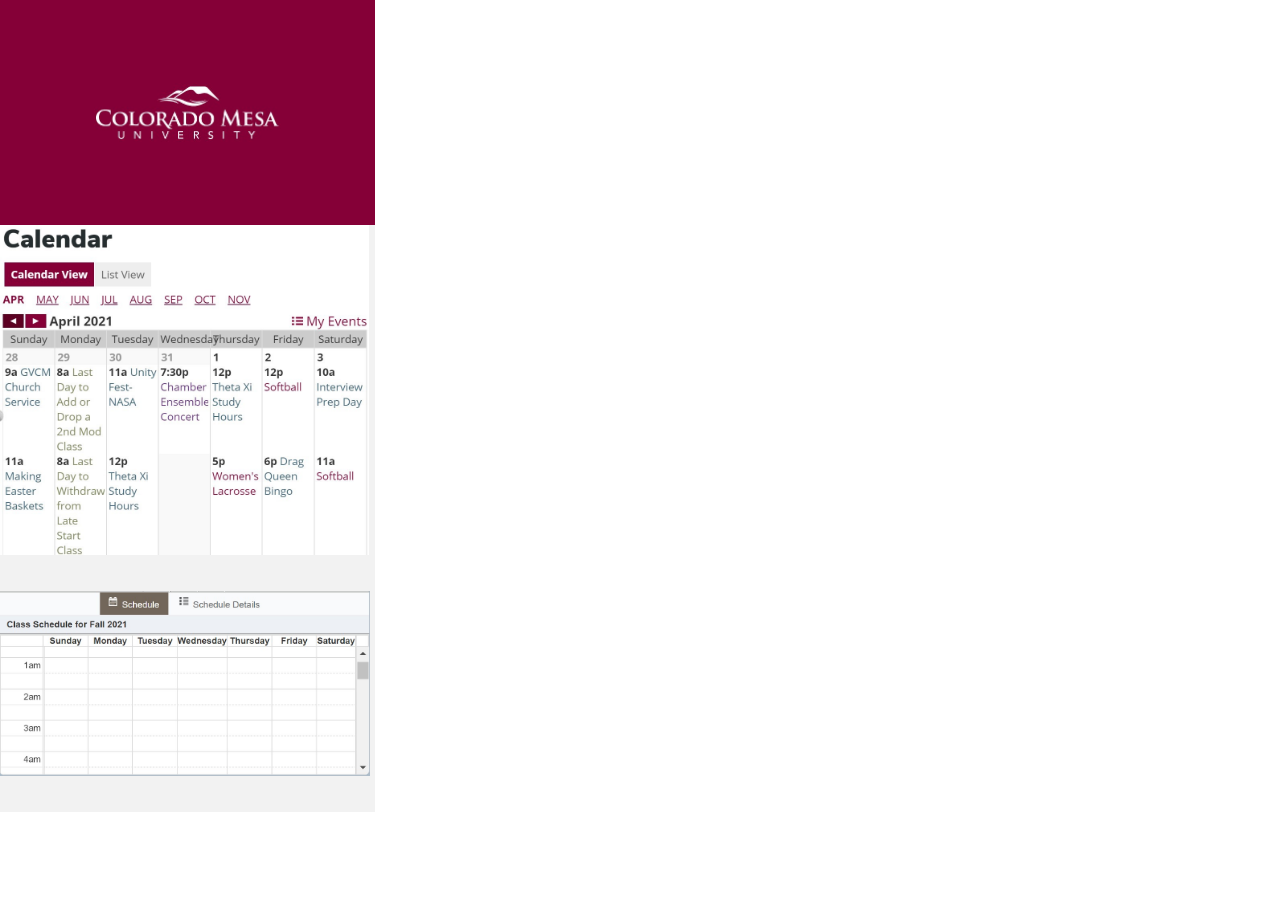
==== code/calender.html @ 5a705ebc "schedule page" ====
<!DOCTYPE html>
<html lang="en">
<head>
    <meta charset="UTF-8">
    <meta http-equiv="X-UA-Compatible" content="IE=edge">
    <meta name="viewport" content="width=device-width, initial-scale=1.0">
    <title>Document</title>
    <link rel="stylesheet" type="text/css" href="css/registerSearch.css">
    <style> 
        #main {display: grid; }
        #img1 { height: 330px; }
        #img2 { height: 185px; }
    </style>
</head>
<body>
    <div id="content">
        <div id="header">
            <a href="index.html">
            <img id="topimg" src="../images/cmuredlogo.jpg">
            </a>
        </div>
        <div id="main">
            <img src="../images/calender.jpg" id="img1">
            <img src="../images/schedule.jpg" id="img2">
        </div>
        <div id="footer">
            <a href="index.html">
                <img src='../images/mavzoneicon.jpg'>
            </a>
        </div>
    </div>
</body>
</html>
---- code/css/registerSearch.css ----
* {
    margin: 0;
    padding: 0;
    box-sizing: border-box;
    border: none;
}
#content {
    position: absolute;
    width: 375px;
    height: 812px;
    background-color: rgba(255,255,255,1);
    overflow: hidden;
}

#topimg { width: 50%; }

#header a { display: grid; justify-items: center; }
#header {
    background-color: #850037;
    display: grid;
    align-items: center;
    justify-content: center;
    height: 25vh;
}

#main { 
    height: 70vh; 
    display: grid; 
    background-color: #F2F2F2; 
    grid-template-rows: 1fr 6fr 1fr; 
    align-items: center;}
#main p {
    padding: 1em 1em 0 1em;
    font-family: Arial, Helvetica, sans-serif;
    font-size: 1.5em;
    color: #850037;
}

#main a { justify-self: center; align-self: center;}
button {
    padding: 0.5em 1em;
    background-color: #850037;
    border-radius: 3px;
    color: whitesmoke;
}

#footer {
    background-color: #850037;
    height: 5%;
    display: grid;
    justify-content: center; }
#footer img { width: 100px; padding-top: 5px; }

table {
    font-family: arial, sans-serif;
    border-collapse: collapse;
    width: 100%;
  }
  
  td, th {
    border: 1px solid #dddddd;
    text-align: left;
    padding: 8px;
  }
  
  tr:nth-child(even) {
    background-color: #dddddd;
  }
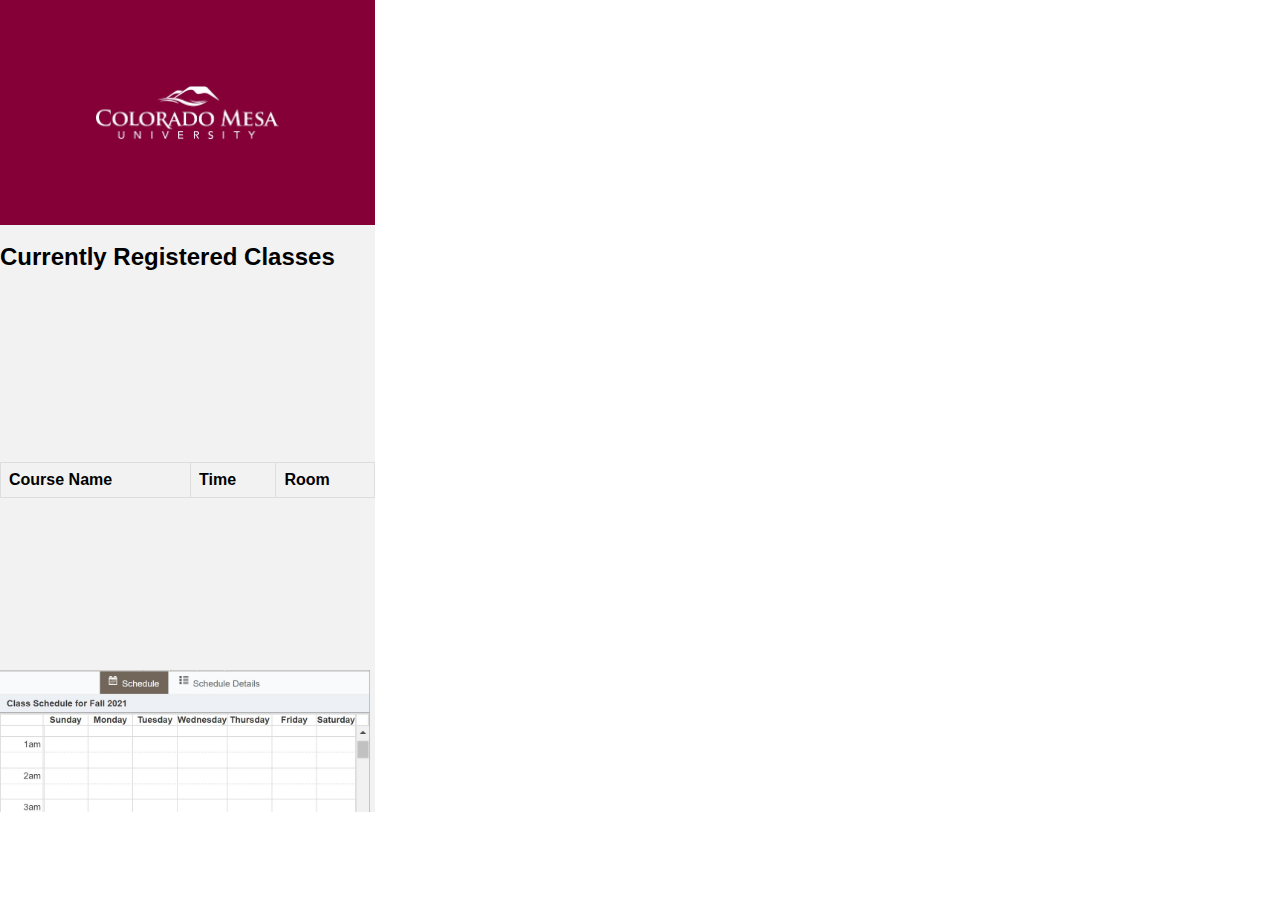
==== commit b9c92e0a: "updating schdule/registering" ====
--- a/code/calender.html
+++ b/code/calender.html
@@ -20,7 +20,21 @@
             </a>
         </div>
         <div id="main">
-            <img src="../images/calender.jpg" id="img1">
+            <h2 style="font-family: sans-serif;"> Currently Registered Classes </h2>
+            <table>
+                <tr>
+                    <th>Course Name</th>
+                    <th> Time </th>
+                    <th> Room </th>
+                </tr>
+                <tr id="b1"></tr>
+                <tr id="b2"></tr>
+                <tr id="b3"></tr>
+                <tr id="b4"></tr>
+                <tr id="b5"></tr>
+            </table>
+
+            <!--<img src="../images/calender.jpg" id="img1">-->
             <img src="../images/schedule.jpg" id="img2">
         </div>
         <div id="footer">
@@ -30,4 +44,34 @@
         </div>
     </div>
 </body>
+<script>
+/*
+    const rows = localStorage.length;
+    for (let i=1; i<=rows; i++) {
+        const currentCourse = JSON.parse(localStorage.getItem(i+1));
+        let tr = document.getElementById("b" + i);
+        for (let k=1; k<=3; k++) {
+            let td = tr.insertCell();
+            td.innerHTML = currentCourse[k];
+        }
+    }*/
+    var registeredCourses = new Array;
+    var storageLength = localStorage.length;
+
+    for (let k = 1; k <= storageLength; k++) {
+        const currentItem = JSON.parse(localStorage.getItem(k));
+        console.log(currentItem[0] + " " + currentItem[1] );
+        registeredCourses.push(currentItem[0]);
+    }
+
+    for (let i=1; i<=storageLength; i++) {
+        const currentCourse = JSON.parse(localStorage.getItem(i));
+        let tr = document.getElementById("b" + i);
+        for (let k=0; k<=2; k++) {
+            let td = tr.insertCell();
+            td.innerHTML = currentCourse[k];
+        }
+    }
+
+</script>
 </html>